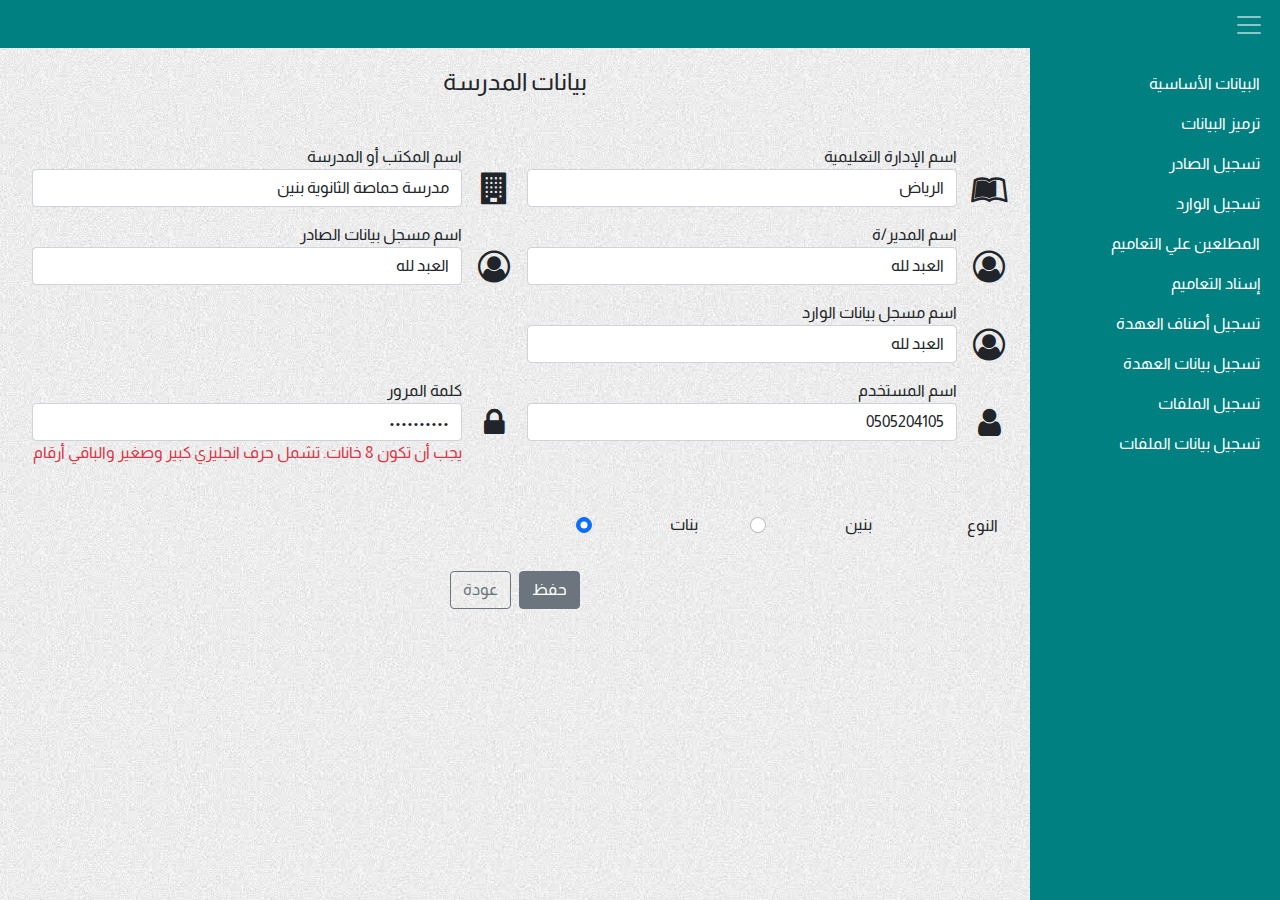
==== basic-info.html @ 3df1ad95 "basic info page: create the page and setup the sidebar" ====
<!DOCTYPE html>
<html lang="ar" dir="rtl">
  <head>
    <meta charset="UTF-8" />
    <meta name="viewport" content="width=device-width, initial-scale=1.0" />
    <link rel="preconnect" href="https://fonts.googleapis.com" />
    <link rel="preconnect" href="https://fonts.gstatic.com" crossorigin />
    <link
      href="https://fonts.googleapis.com/css2?family=Almarai:wght@300;400;700;800&display=swap"
      rel="stylesheet"
    />
    <link
      rel="stylesheet"
      href="https://cdnjs.cloudflare.com/ajax/libs/font-awesome/4.7.0/css/font-awesome.min.css"
    />
    <link rel="stylesheet" href="./css/bootstrap.min.css" />
    <link rel="stylesheet" href="./css/index.css" />
    <link rel="stylesheet" href="./css/basic-info.css" />

    <title>البيانات الأساسية</title>
  </head>
  <body style="background-image: url('./img/bg.jpg');">
    <nav class="navbar navbar-expand navbar-dark bg-success d-none d-md-block">
      <a href="#menu-toggle" id="menu-toggle" class="navbar-brand"
        ><span class="navbar-toggler-icon"></span
      ></a>
      <button
        class="navbar-toggler"
        type="button"
        data-toggle="collapse"
        data-target="#navbarsExample02"
        aria-controls="navbarsExample02"
        aria-expanded="false"
        aria-label="Toggle navigation"
      >
        <span class="navbar-toggler-icon"></span>
      </button>
      <div class="collapse navbar-collapse" id="navbarsExample02">
        <form class="form-inline my-2 my-md-0"></form>
      </div>
    </nav>
    <div id="wrapper" class="toggled">
      <!-- Sidebar -->
      <div id="sidebar-wrapper" class="bg-success text-white d-none d-md-block">
        <ul class="sidebar-nav pt-3">
          <!-- <li class="sidebar-brand"><a href="#"> logo </a></li> -->
          <li><a href="#">البيانات الأساسية</a></li>
          <li><a href="#"> ترميز البيانات</a></li>
          <li><a href="#"> تسجيل الصادر</a></li>
          <li><a href="#"> تسجيل الوارد</a></li>
          <li><a href="#"> المطلعين علي التعاميم</a></li>
          <li><a href="#"> إسناد التعاميم</a></li>
          <li><a href="#"> تسجيل أصناف العهدة</a></li>
          <li><a href="#"> تسجيل بيانات العهدة</a></li>
          <li><a href="#"> تسجيل الملفات</a></li>
          <li><a href="#"> تسجيل بيانات الملفات</a></li>
        </ul>
      </div>
      <!-- /#sidebar-wrapper -->

      <!-- Page Content -->
      <div id="page-content-wrapper">
        <div class="container-fluid">
          <h4 class="text-center mb-5">بيانات المدرسة</h4>

          <form action="" id="schoolInfo">
            <div class="row">
              <!-- اسم الادارة -->
              <div class="form-group col-12 col-md-6 mb-3">
                <div class="form-group row">
                  <div
                    class="col-2 col-lg-1 text-center d-flex align-items-end justify-content-center"
                  >
                    <label for="educational-administration">
                      <i class="fa fa-leanpub fa-2x" aria-hidden="true"></i>
                    </label>
                  </div>

                  <div class="col-10 col-lg-11">
                    <label for="educational-administration">
                      اسم الإدارة التعليمية
                    </label>
                    <input
                      type="text"
                      class="form-control"
                      id="educational-administration"
                      aria-describedby="educational-administration"
                      placeholder="اسم الإدارة التعليمية"
                      value="الرياض"
                      required
                    />

                    <div class="invalid-feedback">
                      يرجى إدخال الإدارة التعليمية.
                    </div>
                  </div>
                </div>

                <div class="invalid-feedback">
                  يرجى إدخال الإدارة التعليمية.
                </div>
              </div>

              <!-- اسم المدرسة -->
              <div class="form-group col-12 col-md-6 mb-3">
                <div class="form-group row">
                  <div
                    class="col-2 col-lg-1 text-center d-flex align-items-end justify-content-center"
                  >
                    <label for="school">
                      <i class="fa fa-building fa-2x" aria-hidden="true"></i>
                    </label>
                  </div>

                  <div class="col-10 col-lg-11">
                    <label for="school">اسم المكتب أو المدرسة</label>
                    <input
                      type="text"
                      class="form-control"
                      id="school"
                      aria-describedby="school"
                      placeholder="اسم المدرسة"
                      value="مدرسة حماصة الثانوية بنين"
                      required
                    />

                    <div class="invalid-feedback">يرجى ادخال اسم المدرسة</div>
                  </div>
                </div>

                <div class="invalid-feedback">يرجى ادخال اسم المدرسة</div>
              </div>

              <!-- اسم المدير/ة -->
              <div class="form-group col-12 col-md-6 mb-3">
                <div class="form-group row">
                  <div
                    class="col-2 col-lg-1 text-center d-flex align-items-end justify-content-center"
                  >
                    <label for="admin">
                      <i
                        class="fa fa-user-circle-o fa-2x"
                        aria-hidden="true"
                      ></i>
                    </label>
                  </div>

                  <div class="col-10 col-lg-11">
                    <label for="admin"> اسم المدير/ة </label>
                    <input
                      type="text"
                      class="form-control"
                      id="admin"
                      aria-describedby="admin"
                      placeholder="اسم المدير/ة"
                      value="العبد لله"
                      required
                    />

                    <div class="invalid-feedback">يرجى ادخال اسم المدير/ة</div>
                  </div>
                </div>

                <div class="invalid-feedback">يرجى ادخال اسم المدير/ة</div>
              </div>

              <!-- اسم مسجل بيانات الصادر -->
              <div class="form-group col-12 col-md-6 mb-3">
                <div class="form-group row">
                  <div
                    class="col-2 col-lg-1 text-center d-flex align-items-end justify-content-center"
                  >
                    <label for="dataImportedRegister">
                      <i
                        class="fa fa-user-circle-o fa-2x"
                        aria-hidden="true"
                      ></i>
                    </label>
                  </div>

                  <div class="col-10 col-lg-11">
                    <label for="dataImportedRegister">
                      اسم مسجل بيانات الصادر</label
                    >
                    <input
                      type="text"
                      class="form-control"
                      id="dataImportedRegister"
                      aria-describedby="dataImportedRegister"
                      placeholder="اسم مسجل بيانات الصادر"
                      value="العبد لله"
                      required
                    />

                    <div class="invalid-feedback">يرجى ادخال اسم المدير/ة</div>
                  </div>
                </div>

                <div class="invalid-feedback">يرجى ادخال اسم المدير/ة</div>
              </div>

              <!-- اسم مسجل بيانات الوارد -->
              <div class="form-group col-12 col-md-6 mb-3">
                <div class="form-group row">
                  <div
                    class="col-2 col-lg-1 text-center d-flex align-items-end justify-content-center"
                  >
                    <label for="dataExportedRegister">
                      <i
                        class="fa fa-user-circle-o fa-2x"
                        aria-hidden="true"
                      ></i>
                    </label>
                  </div>

                  <div class="col-10 col-lg-11">
                    <label for="dataExportedRegister">
                      اسم مسجل بيانات الوارد</label
                    >
                    <input
                      type="text"
                      class="form-control"
                      id="dataExportedRegister"
                      aria-describedby="dataExportedRegister"
                      placeholder="اسم مسجل بيانات الوارد"
                      value="العبد لله"
                      required
                    />

                    <div class="invalid-feedback">يرجى ادخال اسم المدير/ة</div>
                  </div>
                </div>

                <div class="invalid-feedback">يرجى ادخال اسم المدير/ة</div>
              </div>

              <!-- مكان فاضي -->
              <div class="form-group col-12 col-md-6 mb-3"></div>

              <!-- اسم المستخدم -->
              <div class="form-group col-12 col-md-6 mb-3">
                <div class="form-group row">
                  <div
                    class="col-2 col-lg-1 text-center d-flex align-items-end justify-content-center"
                  >
                    <label for="user">
                      <i class="fa fa-user fa-2x" aria-hidden="true"></i>
                    </label>
                  </div>

                  <div class="col-10 col-lg-11">
                    <label for="user">اسم المستخدم</label>
                    <input
                      type="text"
                      class="form-control"
                      id="user"
                      aria-describedby="user"
                      placeholder="اسم المستخدم"
                      value="0505204105"
                      required
                    />

                    <div class="invalid-feedback">يرجى إدخال رقم الجوال.</div>
                  </div>
                </div>

                <div class="invalid-feedback">يرجى إدخال رقم الجوال.</div>
              </div>

              <!-- كلمة المرور -->
              <div class="form-group col-12 col-md-6 mb-3">
                <div class="form-group row">
                  <div
                    class="col-2 col-lg-1 text-center d-flex align-items-end justify-content-center"
                  >
                    <label for="password">
                      <i class="fa fa-lock fa-2x" aria-hidden="true"></i>
                    </label>
                  </div>

                  <div class="col-10 col-lg-11">
                    <label for="password">كلمة المرور</label>
                    <input
                      type="password"
                      class="form-control"
                      id="password"
                      aria-describedby="password"
                      minlength="8"
                      placeholder="كلمة المرور"
                      value="Su12345678"
                      required
                    />

                    <div class="invalid-feedback">يرجى إدخال كلمة المرور.</div>
                  </div>
                </div>

                <div class="row">
                  <div class="col-2 col-lg-1"></div>
                  <div class="col-10 col-lg-11">
                    <div class="invalid-feedback">يرجى إدخال كلمة المرور.</div>
                    <p class="text-danger">
                      يجب أن تكون 8 خانات. تشمل حرف انجليزي كبير وصغير والباقي
                      أرقام
                    </p>
                  </div>
                </div>
              </div>

              <!-- الجنس -->
              <div class="form-group col-12 col-md-6 my-3">
                <div class="form-group row mb-2">
                  <div
                    class="col-2 col-lg-2 text-center d-flex align-items-center"
                  >
                    <label> النوع </label>
                  </div>

                  <div class="col-10 col-lg-10 row d-flex align-items-center">
                    <div class="col-5 form-check form-check-inline">
                      <input
                        class="form-check-input"
                        type="radio"
                        name="gender"
                        id="boys"
                        value="boys"
                        required
                      />
                      <label class="form-check-label" for="boys">بنين</label>
                    </div>

                    <div class="col-5 form-check form-check-inline">
                      <input
                        class="form-check-input"
                        type="radio"
                        name="gender"
                        id="girls"
                        value="girls"
                        checked
                        required
                      />
                      <label class="form-check-label" for="girls">بنات</label>
                    </div>
                  </div>
                </div>
              </div>
            </div>

            <div class="text-center d-flex justify-content-center gap-2 mt-2">
              <button type="submit" class="btn btn-secondary">حفظ</button>
              <a
                href="https://www.s204105.com/default.aspx"
                class="btn btn-outline-secondary"
                >عودة</a
              >
            </div>
          </form>
        </div>
      </div>
    </div>
    <!-- /#wrapper -->
    <!-- Bootstrap core JavaScript -->
    <script src="js/jquery.min.js"></script>
    <script src="js/bootstrap.bundle.min.js"></script>
    <!-- Menu Toggle Script -->
    <script>
            $(function() {
        // Toggle the sidebar when the menu button is clicked
        $("#menu-toggle").click(function(e) {
          e.preventDefault();
          $("#wrapper").toggleClass("toggled");
        });

        // Handle window resizing
        $(window).resize(function(e) {
          if ($(window).width() <= 768) {
            $("#wrapper").removeClass("toggled");
          } else {
            $("#wrapper").addClass("toggled");
          }
        });

        // Add 'active' class to clicked sidebar link and remove from others
        $("#sidebar-wrapper a").click(function(e) {
          // Remove active class from all links
          $("#sidebar-wrapper a").removeClass("active");

          // Add active class to the clicked link
          $(this).addClass("active");
        });
      });
    </script>
  </body>
</html>
---- css/index.css ----
* {
  font-family: "Almarai", sans-serif;
}

.section-background-color {
  background-color: #eff8ed;
}

/* hero section  */
.circle-div-placeholder {
  background: #aaead0;
  height: 21.875rem;
  width: 21.875rem;
  border-radius: 50%;
  margin-top: 2.5rem;
}

.hero-image-container {
  min-height: 37.5rem;
}

.hero-image-container img {
  bottom: 0;
}

.responsive-display {
  font-size: 1.25rem; /* Bootstrap equivalent of display-6 */
}

@media (min-width: 992px) {
  /* Large screens (lg and above) */
  .responsive-display {
    font-size: 2.5rem; /* Bootstrap equivalent of display-4 */
  }
}

/* الاتصالات الادارية */
.card-button {
  transition: all 0.3s;
}

.card-button:hover {
  background-color: #008080;
  color: #fff;
}

.card-button:hover button {
  background-color: #fff;
  color: #008080;
}

.card-button:hover i {
  color: #fff !important;
}
---- css/basic-info.css ----
/*******************************************************************************
 *              bootstrap-rtl (version 4.0.0 beta2)
 *      Author: Morteza Ghalambor
 *  Created on: september 7,2016
 *     Project: bootstrap-rtl
 *   Copyright: GPL
 *******************************************************************************/

body {
  direction: rtl;
  text-align: right;
}

dd {
  margin-right: 0;
}

figure {
  margin: 0 0 1rem;
}

caption {
  text-align: right;
}

th {
  text-align: right;
}

.list-unstyled {
  padding-right: 0;
}

.list-inline {
  padding-right: 0;
}

.list-inline-item:not(:last-child) {
  margin-right: 0;
  margin-left: 5px;
}

.blockquote {
  border-left: none;
  border-right: 0.25rem solid #eceeef;
}

.blockquote-reverse {
  padding-left: 1rem;
  padding-right: 0;
  text-align: left;
  border-left: 0.25rem solid #eceeef;
  border-right: 0;
}

dl.row > dd + dt {
  clear: right;
}

.pull-0 {
  left: auto;
}

.pull-1 {
  left: 8.33333%;
}

.pull-2 {
  left: 16.66667%;
}

.pull-3 {
  left: 25%;
}

.pull-4 {
  left: 33.33333%;
}

.pull-5 {
  left: 41.66667%;
}

.pull-6 {
  left: 50%;
}

.pull-7 {
  left: 58.33333%;
}

.pull-8 {
  left: 66.66667%;
}

.pull-9 {
  left: 75%;
}

.pull-10 {
  left: 83.33333%;
}

.pull-11 {
  left: 91.66667%;
}

.pull-12 {
  left: 100%;
}

.push-0 {
  right: auto;
}

.push-1 {
  right: 8.33333%;
}

.push-2 {
  right: 16.66667%;
}

.push-3 {
  right: 25%;
}

.push-4 {
  right: 33.33333%;
}

.push-5 {
  right: 41.66667%;
}

.push-6 {
  right: 50%;
}

.push-7 {
  right: 58.33333%;
}

.push-8 {
  right: 66.66667%;
}

.push-9 {
  right: 75%;
}

.push-10 {
  right: 83.33333%;
}

.push-11 {
  right: 91.66667%;
}

.push-12 {
  right: 100%;
}

.offset-1 {
  margin-right: 8.33333%;
}

.offset-2 {
  margin-right: 16.66667%;
}

.offset-3 {
  margin-right: 25%;
}

.offset-4 {
  margin-right: 33.33333%;
}

.offset-5 {
  margin-right: 41.66667%;
}

.offset-6 {
  margin-right: 50%;
}

.offset-7 {
  margin-right: 58.33333%;
}

.offset-8 {
  margin-right: 66.66667%;
}

.offset-9 {
  margin-right: 75%;
}

.offset-10 {
  margin-right: 83.33333%;
}

.offset-11 {
  margin-right: 91.66667%;
}

@media (min-width: 544px) {
  .pull-sm-0 {
    left: auto;
  }

  .pull-sm-1 {
    left: 8.33333%;
  }

  .pull-sm-2 {
    left: 16.66667%;
  }

  .pull-sm-3 {
    left: 25%;
  }

  .pull-sm-4 {
    left: 33.33333%;
  }

  .pull-sm-5 {
    left: 41.66667%;
  }

  .pull-sm-6 {
    left: 50%;
  }

  .pull-sm-7 {
    left: 58.33333%;
  }

  .pull-sm-8 {
    left: 66.66667%;
  }

  .pull-sm-9 {
    left: 75%;
  }

  .pull-sm-10 {
    left: 83.33333%;
  }

  .pull-sm-11 {
    left: 91.66667%;
  }

  .pull-sm-12 {
    left: 100%;
  }

  .push-sm-0 {
    right: auto;
  }

  .push-sm-1 {
    right: 8.33333%;
  }

  .push-sm-2 {
    right: 16.66667%;
  }

  .push-sm-3 {
    right: 25%;
  }

  .push-sm-4 {
    right: 33.33333%;
  }

  .push-sm-5 {
    right: 41.66667%;
  }

  .push-sm-6 {
    right: 50%;
  }

  .push-sm-7 {
    right: 58.33333%;
  }

  .push-sm-8 {
    right: 66.66667%;
  }

  .push-sm-9 {
    right: 75%;
  }

  .push-sm-10 {
    right: 83.33333%;
  }

  .push-sm-11 {
    right: 91.66667%;
  }

  .push-sm-12 {
    right: 100%;
  }

  .offset-sm-0 {
    margin-right: 0%;
  }

  .offset-sm-1 {
    margin-right: 8.33333%;
  }

  .offset-sm-2 {
    margin-right: 16.66667%;
  }

  .offset-sm-3 {
    margin-right: 25%;
  }

  .offset-sm-4 {
    margin-right: 33.33333%;
  }

  .offset-sm-5 {
    margin-right: 41.66667%;
  }

  .offset-sm-6 {
    margin-right: 50%;
  }

  .offset-sm-7 {
    margin-right: 58.33333%;
  }

  .offset-sm-8 {
    margin-right: 66.66667%;
  }

  .offset-sm-9 {
    margin-right: 75%;
  }

  .offset-sm-10 {
    margin-right: 83.33333%;
  }

  .offset-sm-11 {
    margin-right: 91.66667%;
  }
}

@media (min-width: 768px) {
  .pull-md-0 {
    left: auto;
  }

  .pull-md-1 {
    left: 8.33333%;
  }

  .pull-md-2 {
    left: 16.66667%;
  }

  .pull-md-3 {
    left: 25%;
  }

  .pull-md-4 {
    left: 33.33333%;
  }

  .pull-md-5 {
    left: 41.66667%;
  }

  .pull-md-6 {
    left: 50%;
  }

  .pull-md-7 {
    left: 58.33333%;
  }

  .pull-md-8 {
    left: 66.66667%;
  }

  .pull-md-9 {
    left: 75%;
  }

  .pull-md-10 {
    left: 83.33333%;
  }

  .pull-md-11 {
    left: 91.66667%;
  }

  .pull-md-12 {
    left: 100%;
  }

  .push-md-0 {
    right: auto;
  }

  .push-md-1 {
    right: 8.33333%;
  }

  .push-md-2 {
    right: 16.66667%;
  }

  .push-md-3 {
    right: 25%;
  }

  .push-md-4 {
    right: 33.33333%;
  }

  .push-md-5 {
    right: 41.66667%;
  }

  .push-md-6 {
    right: 50%;
  }

  .push-md-7 {
    right: 58.33333%;
  }

  .push-md-8 {
    right: 66.66667%;
  }

  .push-md-9 {
    right: 75%;
  }

  .push-md-10 {
    right: 83.33333%;
  }

  .push-md-11 {
    right: 91.66667%;
  }

  .push-md-12 {
    right: 100%;
  }

  .offset-md-0 {
    margin-right: 0%;
  }

  .offset-md-1 {
    margin-right: 8.33333%;
  }

  .offset-md-2 {
    margin-right: 16.66667%;
  }

  .offset-md-3 {
    margin-right: 25%;
  }

  .offset-md-4 {
    margin-right: 33.33333%;
  }

  .offset-md-5 {
    margin-right: 41.66667%;
  }

  .offset-md-6 {
    margin-right: 50%;
  }

  .offset-md-7 {
    margin-right: 58.33333%;
  }

  .offset-md-8 {
    margin-right: 66.66667%;
  }

  .offset-md-9 {
    margin-right: 75%;
  }

  .offset-md-10 {
    margin-right: 83.33333%;
  }

  .offset-md-11 {
    margin-right: 91.66667%;
  }
}

@media (min-width: 992px) {
  .pull-lg-0 {
    left: auto;
  }

  .pull-lg-1 {
    left: 8.33333%;
  }

  .pull-lg-2 {
    left: 16.66667%;
  }

  .pull-lg-3 {
    left: 25%;
  }

  .pull-lg-4 {
    left: 33.33333%;
  }

  .pull-lg-5 {
    left: 41.66667%;
  }

  .pull-lg-6 {
    left: 50%;
  }

  .pull-lg-7 {
    left: 58.33333%;
  }

  .pull-lg-8 {
    left: 66.66667%;
  }

  .pull-lg-9 {
    left: 75%;
  }

  .pull-lg-10 {
    left: 83.33333%;
  }

  .pull-lg-11 {
    left: 91.66667%;
  }

  .pull-lg-12 {
    left: 100%;
  }

  .push-lg-0 {
    right: auto;
  }

  .push-lg-1 {
    right: 8.33333%;
  }

  .push-lg-2 {
    right: 16.66667%;
  }

  .push-lg-3 {
    right: 25%;
  }

  .push-lg-4 {
    right: 33.33333%;
  }

  .push-lg-5 {
    right: 41.66667%;
  }

  .push-lg-6 {
    right: 50%;
  }

  .push-lg-7 {
    right: 58.33333%;
  }

  .push-lg-8 {
    right: 66.66667%;
  }

  .push-lg-9 {
    right: 75%;
  }

  .push-lg-10 {
    right: 83.33333%;
  }

  .push-lg-11 {
    right: 91.66667%;
  }

  .push-lg-12 {
    right: 100%;
  }

  .offset-lg-0 {
    margin-right: 0%;
  }

  .offset-lg-1 {
    margin-right: 8.33333%;
  }

  .offset-lg-2 {
    margin-right: 16.66667%;
  }

  .offset-lg-3 {
    margin-right: 25%;
  }

  .offset-lg-4 {
    margin-right: 33.33333%;
  }

  .offset-lg-5 {
    margin-right: 41.66667%;
  }

  .offset-lg-6 {
    margin-right: 50%;
  }

  .offset-lg-7 {
    margin-right: 58.33333%;
  }

  .offset-lg-8 {
    margin-right: 66.66667%;
  }

  .offset-lg-9 {
    margin-right: 75%;
  }

  .offset-lg-10 {
    margin-right: 83.33333%;
  }

  .offset-lg-11 {
    margin-right: 91.66667%;
  }
}

@media (min-width: 1200px) {
  .pull-xl-0 {
    left: auto;
  }

  .pull-xl-1 {
    left: 8.33333%;
  }

  .pull-xl-2 {
    left: 16.66667%;
  }

  .pull-xl-3 {
    left: 25%;
  }

  .pull-xl-4 {
    left: 33.33333%;
  }

  .pull-xl-5 {
    left: 41.66667%;
  }

  .pull-xl-6 {
    left: 50%;
  }

  .pull-xl-7 {
    left: 58.33333%;
  }

  .pull-xl-8 {
    left: 66.66667%;
  }

  .pull-xl-9 {
    left: 75%;
  }

  .pull-xl-10 {
    left: 83.33333%;
  }

  .pull-xl-11 {
    left: 91.66667%;
  }

  .pull-xl-12 {
    left: 100%;
  }

  .push-xl-0 {
    right: auto;
  }

  .push-xl-1 {
    right: 8.33333%;
  }

  .push-xl-2 {
    right: 16.66667%;
  }

  .push-xl-3 {
    right: 25%;
  }

  .push-xl-4 {
    right: 33.33333%;
  }

  .push-xl-5 {
    right: 41.66667%;
  }

  .push-xl-6 {
    right: 50%;
  }

  .push-xl-7 {
    right: 58.33333%;
  }

  .push-xl-8 {
    right: 66.66667%;
  }

  .push-xl-9 {
    right: 75%;
  }

  .push-xl-10 {
    right: 83.33333%;
  }

  .push-xl-11 {
    right: 91.66667%;
  }

  .push-xl-12 {
    right: 100%;
  }

  .offset-xl-0 {
    margin-right: 0%;
  }

  .offset-xl-1 {
    margin-right: 8.33333%;
  }

  .offset-xl-2 {
    margin-right: 16.66667%;
  }

  .offset-xl-3 {
    margin-right: 25%;
  }

  .offset-xl-4 {
    margin-right: 33.33333%;
  }

  .offset-xl-5 {
    margin-right: 41.66667%;
  }

  .offset-xl-6 {
    margin-right: 50%;
  }

  .offset-xl-7 {
    margin-right: 58.33333%;
  }

  .offset-xl-8 {
    margin-right: 66.66667%;
  }

  .offset-xl-9 {
    margin-right: 75%;
  }

  .offset-xl-10 {
    margin-right: 83.33333%;
  }

  .offset-xl-11 {
    margin-right: 91.66667%;
  }
}

.form-check-label {
  padding-right: 1.25rem;
}

.form-check-input {
  margin-right: -1.25rem;
}

.form-check-inline {
  padding-right: 1.25rem;
}

.form-check-inline + .form-check-inline {
  margin-right: 0.75rem;
}

.form-control-feedback {
  margin-top: 0.25rem;
}

.form-control-success,
.form-control-warning,
.form-control-danger {
  padding-left: 2.25rem;
  background-position: center right 0.625rem;
}

.form-inline .form-check-label {
  padding-right: 0;
}

.dropdown-toggle::after {
  margin-right: 0.3em;
}

.dropdown-menu {
  right: 0;
  float: right;
  margin: 2px 0 0;
  text-align: right;
}

.dropdown-divider {
  margin: 0.5rem 0;
}

.btn-group .btn + .btn,
.btn-group .btn + .btn-group,
.btn-group .btn-group + .btn,
.btn-group .btn-group + .btn-group {
  margin-right: -1px;
}

.btn-toolbar {
  margin-right: -0.5rem;
}

.btn-toolbar > .btn,
.btn-toolbar > .btn-group,
.btn-toolbar > .input-group {
  margin-right: 0.5rem;
}

.btn-group > .btn:first-child {
  margin-right: 0;
}

.btn-group > .btn-group {
  float: right;
}

.btn + .dropdown-toggle-split::after {
  margin-right: 0;
}

.btn-group-vertical > .btn + .btn,
.btn-group-vertical > .btn + .btn-group,
.btn-group-vertical > .btn-group + .btn,
.btn-group-vertical > .btn-group + .btn-group {
  margin-right: 0;
}

.input-group .form-control {
  float: left;
}

.input-group-addon:not(:last-child) {
  border-right: 1px solid rgba(0, 0, 0, 0.15);
  border-left: 0;
}

.form-control + .input-group-addon:not(:first-child) {
  border-left-width: medium;
  border-right: 0;
}

.input-group-btn > .btn + .btn {
  margin-right: -1px;
}

.input-group-btn:not(:last-child) > .btn,
.input-group-btn:not(:last-child) > .btn-group {
  margin-left: -1px;
}

.input-group-btn:not(:first-child) > .btn,
.input-group-btn:not(:first-child) > .btn-group {
  margin-right: -1px;
}

.custom-control {
  padding-right: 1.5rem;
}

.custom-control + .custom-control {
  margin-right: 1rem;
}

.custom-control-indicator {
  right: 0;
}

.custom-controls-stacked .custom-control + .custom-control {
  margin-right: 0;
}

.custom-select {
  padding-left: 0.75rem \9;
}

.nav {
  padding-right: 0;
}

.nav-tabs .nav-item + .nav-item {
  margin-right: 0.2rem;
}

.nav-pills .nav-item + .nav-item {
  margin-right: 0.2rem;
}

.nav-stacked .nav-item + .nav-item {
  margin-right: 0;
}

.navbar-nav .nav-link + .nav-link {
  margin-right: 1rem;
}

.navbar-nav .nav-item + .nav-item {
  margin-right: 1rem;
}

@media (max-width: 543px) {
  .navbar-toggleable .navbar-nav .nav-item {
    margin-right: 0;
  }
}

@media (max-width: 767px) {
  .navbar-toggleable-sm .navbar-nav .nav-item {
    margin-right: 0;
  }
}

@media (max-width: 991px) {
  .navbar-toggleable-md .navbar-nav .nav-item {
    margin-right: 0;
  }
}

.card-link + .card-link {
  margin-right: 1.25rem;
}

.card-blockquote {
  border-right: 0;
}

.breadcrumb-item {
  float: right;
}

.pagination {
  padding-right: 0;
}

.page-item:first-child .page-link {
  margin-right: 0;
}

.page-link {
  margin-right: -1px;
}

.alert-dismissible {
  padding-left: 2rem;
}

.alert-dismissible .close {
  left: -1rem;
}

.media-list {
  padding-right: 0;
}

.list-group {
  padding-right: 0;
}

.embed-responsive .embed-responsive-item,
.embed-responsive iframe,
.embed-responsive embed,
.embed-responsive object,
.embed-responsive video {
  right: 0;
}

.close {
  float: left;
}

.tooltip {
  text-align: right;
}

.tooltip.tooltip-top .tooltip-arrow,
.tooltip.bs-tether-element-attached-bottom .tooltip-arrow {
  right: 50%;
  margin-right: -5px;
}

.tooltip.tooltip-bottom .tooltip-arrow,
.tooltip.bs-tether-element-attached-top .tooltip-arrow {
  right: 50%;
  margin-right: -5px;
}

.popover {
  right: 0;
  text-align: right;
}

.popover.popover-top .popover-arrow,
.popover.bs-tether-element-attached-bottom .popover-arrow {
  right: 50%;
  margin-right: -11px;
}

.popover.popover-top .popover-arrow::after,
.popover.bs-tether-element-attached-bottom .popover-arrow::after {
  margin-right: -10px;
}

.popover.popover-bottom .popover-arrow,
.popover.bs-tether-element-attached-top .popover-arrow {
  right: 50%;
  margin-right: -11px;
}

.popover.popover-bottom .popover-arrow::after,
.popover.bs-tether-element-attached-top .popover-arrow::after {
  margin-right: -10px;
}

@media all and (transform-3d), (-webkit-transform-3d) {
  .carousel-inner > .carousel-item.next,
  .carousel-inner > .carousel-item.active.right {
    right: 0;
  }

  .carousel-inner > .carousel-item.prev,
  .carousel-inner > .carousel-item.active.left {
    right: 0;
  }

  .carousel-inner > .carousel-item.next.left,
  .carousel-inner > .carousel-item.prev.right,
  .carousel-inner > .carousel-item.active {
    right: 0;
  }
}

.carousel-inner > .active {
  right: 0;
}

.carousel-inner > .next {
  right: 100%;
}

.carousel-inner > .prev {
  right: -100%;
}

.carousel-inner > .next.left,
.carousel-inner > .prev.right {
  right: 0;
}

.carousel-inner > .active.left {
  right: -100%;
}

.carousel-inner > .active.right {
  right: 100%;
}

/*.carousel-control {
  right: 0;
}

.carousel-control.right {
  left: 0;
  right: auto;
}*/

.carousel-control .icon-prev {
  right: 50%;
  margin-right: -10px;
}

.carousel-control .icon-next {
  left: 50%;
  margin-left: -10px;
}

.carousel-indicators {
  right: 50%;
  padding-right: 0;
  margin-right: -30%;
}

.carousel-caption {
  left: 15%;
  right: 15%;
  z-index: 10;
}

@media (min-width: 544px) {
  .carousel-control .icon-prev {
    margin-right: -15px;
  }

  .carousel-control .icon-next {
    margin-left: -15px;
  }

  .carousel-caption {
    left: 20%;
    right: 20%;
  }
}

/*!
 * Start Bootstrap - Simple Sidebar (https://startbootstrap.com/template-overviews/simple-sidebar)
 * Copyright 2013-2017 Start Bootstrap
 * Licensed under MIT (https://github.com/BlackrockDigital/startbootstrap-simple-sidebar/blob/master/LICENSE)
 */

body {
  overflow-x: hidden;
}

#wrapper {
  padding-left: 0;
  -webkit-transition: all 0.5s ease;
  -moz-transition: all 0.5s ease;
  -o-transition: all 0.5s ease;
  transition: all 0.5s ease;
}

#wrapper.toggled {
  padding-right: 250px;
}

#sidebar-wrapper {
  z-index: 1000;
  position: fixed;
  right: 250px;
  width: 0;
  height: 100%;
  margin-right: -250px;
  overflow-y: auto;
  background: #000;
  -webkit-transition: all 0.5s ease;
  -moz-transition: all 0.5s ease;
  -o-transition: all 0.5s ease;
  transition: all 0.5s ease;
}

#wrapper.toggled #sidebar-wrapper {
  width: 250px;
}

#page-content-wrapper {
  width: 100%;
  position: absolute;
  padding: 15px;
}

#wrapper.toggled #page-content-wrapper {
  position: absolute;
  margin-right: 0px;
}

/* Sidebar Styles */

.sidebar-nav {
  position: absolute;
  top: 0;
  width: 250px;
  margin: 0;
  padding: 0;
  list-style: none;
}

.sidebar-nav li {
  text-indent: 20px;
  line-height: 40px;
}

.sidebar-nav li a {
  display: block;
  text-decoration: none;
  color: #fff;
}

.sidebar-nav li a:hover {
  text-decoration: none;
  color: #fff;
  background: rgba(255, 255, 255, 0.2);
}

.sidebar-nav li a:active,
.sidebar-nav li a:focus {
  text-decoration: none;
}

.sidebar-nav > .sidebar-brand {
  height: 65px;
  font-size: 18px;
  line-height: 60px;
}

.sidebar-nav > .sidebar-brand a {
  color: #999999;
}

.sidebar-nav > .sidebar-brand a:hover {
  color: #fff;
  background: none;
}

.sidebar-nav li a.active {
  text-decoration: none;
  color: #fff;
  background: rgba(255, 255, 255, 0.2);
}

@media (min-width: 768px) {
  #wrapper {
    padding-left: 0;
  }
  #wrapper.toggled {
    padding-right: 250px;
  }
  #sidebar-wrapper {
    width: 0;
  }
  #wrapper.toggled #sidebar-wrapper {
    width: 250px;
  }
  #page-content-wrapper {
    padding: 20px;
    position: relative;
  }
  #wrapper.toggled #page-content-wrapper {
    position: relative;
    margin-right: 0;
  }
}
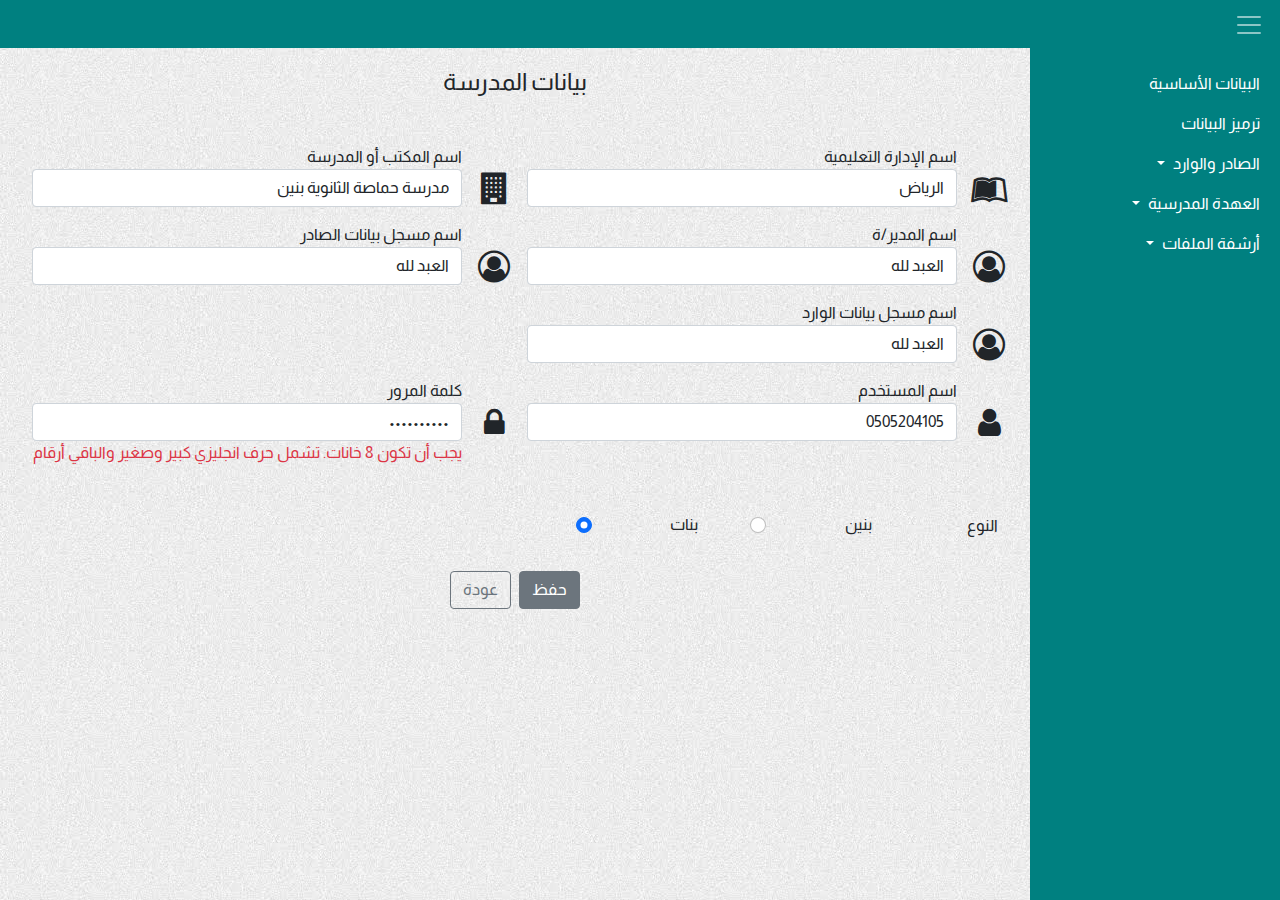
==== commit 92d829f1: "basic info: update the sidebar" ====
--- a/basic-info.html
+++ b/basic-info.html
@@ -39,21 +39,159 @@
         <form class="form-inline my-2 my-md-0"></form>
       </div>
     </nav>
+
+    <nav class="navbar navbar-expand-lg navbar-dark bg-success d-md-none">
+      <div class="container-fluid">
+        <button
+          class="navbar-toggler"
+          type="button"
+          data-bs-toggle="collapse"
+          data-bs-target="#smallScreenNavbar"
+          aria-controls="smallScreenNavbar"
+          aria-expanded="false"
+          aria-label="Toggle navigation"
+        >
+          <span class="navbar-toggler-icon"></span>
+        </button>
+
+        <div class="collapse navbar-collapse" id="smallScreenNavbar">
+          <ul class="navbar-nav me-auto">
+            <!-- First Dropdown -->
+            <li class="nav-item dropdown">
+              <a
+                class="nav-link dropdown-toggle"
+                href="#"
+                id="navbarDropdown1"
+                role="button"
+                data-bs-toggle="dropdown"
+                aria-expanded="false"
+              >
+                الصادر والوارد
+              </a>
+              <ul class="dropdown-menu" aria-labelledby="navbarDropdown1">
+                <li><a class="dropdown-item" href="#">البيانات الأساسية</a></li>
+                <li><a class="dropdown-item" href="#">ترميز البيانات</a></li>
+                <li><a class="dropdown-item" href="#">تسجيل الصادر</a></li>
+                <li><a class="dropdown-item" href="#">تسجيل الوارد</a></li>
+                <li>
+                  <a class="dropdown-item" href="#">المطلعين علي التعاميم</a>
+                </li>
+                <li><a class="dropdown-item" href="#">إسناد التعاميم</a></li>
+              </ul>
+            </li>
+
+            <!-- Second Dropdown -->
+            <li class="nav-item dropdown me-0">
+              <a
+                class="nav-link dropdown-toggle"
+                href="#"
+                id="navbarDropdown2"
+                role="button"
+                data-bs-toggle="dropdown"
+                aria-expanded="false"
+              >
+                العهدة المدرسية
+              </a>
+              <ul class="dropdown-menu" aria-labelledby="navbarDropdown2">
+                <li>
+                  <a class="dropdown-item" href="#">تسجيل أصناف العهدة</a>
+                </li>
+                <li>
+                  <a class="dropdown-item" href="#">تسجيل بيانات العهدة</a>
+                </li>
+              </ul>
+            </li>
+
+            <!-- Third Dropdown -->
+            <li class="nav-item dropdown me-0">
+              <a
+                class="nav-link dropdown-toggle"
+                href="#"
+                id="navbarDropdown3"
+                role="button"
+                data-bs-toggle="dropdown"
+                aria-expanded="false"
+              >
+                أرشفة الملفات
+              </a>
+              <ul class="dropdown-menu" aria-labelledby="navbarDropdown3">
+                <li><a class="dropdown-item" href="#">تسجيل الملفات</a></li>
+                <li>
+                  <a class="dropdown-item" href="#">تسجيل بيانات الملفات</a>
+                </li>
+              </ul>
+            </li>
+          </ul>
+        </div>
+      </div>
+    </nav>
+
     <div id="wrapper" class="toggled">
       <!-- Sidebar -->
       <div id="sidebar-wrapper" class="bg-success text-white d-none d-md-block">
         <ul class="sidebar-nav pt-3">
-          <!-- <li class="sidebar-brand"><a href="#"> logo </a></li> -->
           <li><a href="#">البيانات الأساسية</a></li>
-          <li><a href="#"> ترميز البيانات</a></li>
-          <li><a href="#"> تسجيل الصادر</a></li>
-          <li><a href="#"> تسجيل الوارد</a></li>
-          <li><a href="#"> المطلعين علي التعاميم</a></li>
-          <li><a href="#"> إسناد التعاميم</a></li>
-          <li><a href="#"> تسجيل أصناف العهدة</a></li>
-          <li><a href="#"> تسجيل بيانات العهدة</a></li>
-          <li><a href="#"> تسجيل الملفات</a></li>
-          <li><a href="#"> تسجيل بيانات الملفات</a></li>
+          <li><a href="#">ترميز البيانات</a></li>
+
+          <!-- First Dropdown: 3rd to 6th li -->
+          <li class="dropdown">
+            <a
+              class="dropdown-toggle"
+              href="#"
+              id="dropdownMenu1"
+              role="button"
+              data-bs-toggle="dropdown"
+              aria-expanded="false"
+            >
+              الصادر والوارد
+            </a>
+            <ul class="dropdown-menu" aria-labelledby="dropdownMenu1">
+              <li><a class="dropdown-item" href="#">تسجيل الصادر</a></li>
+              <li><a class="dropdown-item" href="#">تسجيل الوارد</a></li>
+              <li>
+                <a class="dropdown-item" href="#">المطلعين علي التعاميم</a>
+              </li>
+              <li><a class="dropdown-item" href="#">إسناد التعاميم</a></li>
+            </ul>
+          </li>
+
+          <!-- Second Dropdown: 7th and 8th li -->
+          <li class="dropdown">
+            <a
+              class="dropdown-toggle"
+              href="#"
+              id="dropdownMenu2"
+              role="button"
+              data-bs-toggle="dropdown"
+              aria-expanded="false"
+            >
+              العهدة المدرسية
+            </a>
+            <ul class="dropdown-menu" aria-labelledby="dropdownMenu2">
+              <li><a class="dropdown-item" href="#">تسجيل أصناف العهدة</a></li>
+              <li><a class="dropdown-item" href="#">تسجيل بيانات العهدة</a></li>
+            </ul>
+          </li>
+
+          <!-- Third Dropdown: remaining two -->
+          <li class="dropdown">
+            <a
+              class="dropdown-toggle"
+              href="#"
+              id="dropdownMenu3"
+              role="button"
+              data-bs-toggle="dropdown"
+              aria-expanded="false"
+            >
+              أرشفة الملفات
+            </a>
+            <ul class="dropdown-menu" aria-labelledby="dropdownMenu3">
+              <li><a class="dropdown-item" href="#">تسجيل الملفات</a></li>
+              <li>
+                <a class="dropdown-item" href="#">تسجيل بيانات الملفات</a>
+              </li>
+            </ul>
+          </li>
         </ul>
       </div>
       <!-- /#sidebar-wrapper -->
--- a/css/basic-info.css
+++ b/css/basic-info.css
@@ -1305,3 +1305,33 @@
     margin-right: 0;
   }
 }
+
+/* Sidebar Dropdown Items */
+.sidebar-nav .dropdown-menu {
+  background-color: #343a40; /* Set the background color to a dark shade */
+  color: #ffffff; /* Set the text color to white */
+}
+
+.sidebar-nav .dropdown-menu .dropdown-item {
+  color: #ffffff; /* Ensure text color is white */
+}
+
+.sidebar-nav .dropdown-menu .dropdown-item:hover {
+  background-color: #495057; /* Change background color on hover */
+  color: #ffffff; /* Keep text color white on hover */
+}
+
+/* Override Bootstrap default dropdown styles if necessary */
+.dropdown-menu {
+  background-color: #343a40 !important; /* Dark background for the dropdown */
+  color: #ffffff !important; /* White text color */
+}
+
+.dropdown-item {
+  color: #ffffff !important; /* Ensure text color is white */
+}
+
+.dropdown-item:hover {
+  background-color: #495057 !important; /* Darker background on hover */
+  color: #ffffff !important; /* Keep text color white on hover */
+}
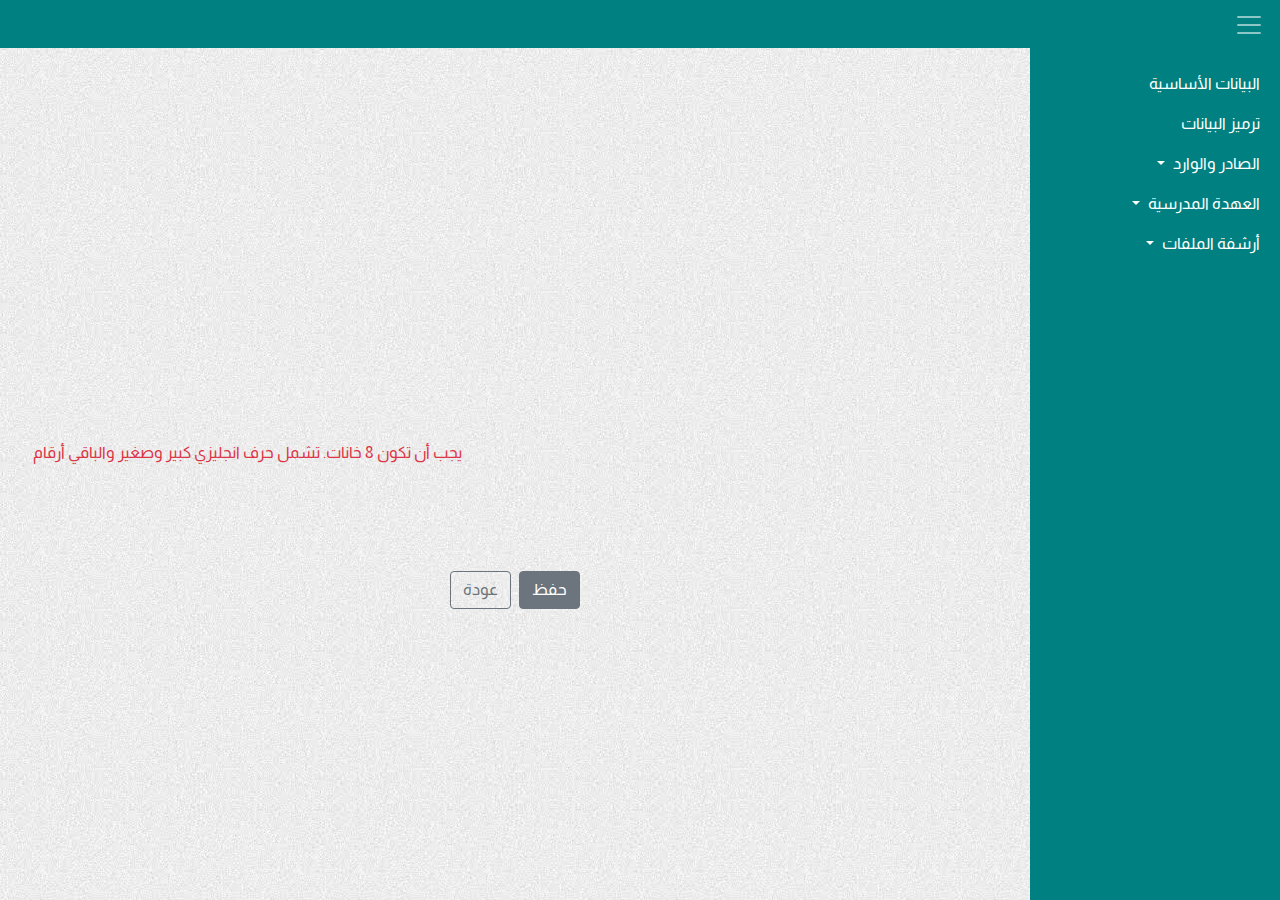
==== commit 1600f3ee: "basic info: update the sidebar" ====
--- a/basic-info.html
+++ b/basic-info.html
@@ -152,6 +152,7 @@
                 <a class="dropdown-item" href="#">المطلعين علي التعاميم</a>
               </li>
               <li><a class="dropdown-item" href="#">إسناد التعاميم</a></li>
+              <li><a class="dropdown-item" href="#">طباعة</a></li>
             </ul>
           </li>
 
@@ -170,6 +171,7 @@
             <ul class="dropdown-menu" aria-labelledby="dropdownMenu2">
               <li><a class="dropdown-item" href="#">تسجيل أصناف العهدة</a></li>
               <li><a class="dropdown-item" href="#">تسجيل بيانات العهدة</a></li>
+              <li><a class="dropdown-item" href="#">طباعة</a></li>
             </ul>
           </li>
 
@@ -189,6 +191,9 @@
               <li><a class="dropdown-item" href="#">تسجيل الملفات</a></li>
               <li>
                 <a class="dropdown-item" href="#">تسجيل بيانات الملفات</a>
+              </li>
+              <li>
+                <a class="dropdown-item" href="#">طباعة</a>
               </li>
             </ul>
           </li>
--- a/css/basic-info.css
+++ b/css/basic-info.css
@@ -1335,3 +1335,67 @@
   background-color: #495057 !important; /* Darker background on hover */
   color: #ffffff !important; /* Keep text color white on hover */
 }
+/* General animation keyframes */
+@keyframes fadeIn {
+  from {
+    opacity: 0;
+    transform: translateY(20px);
+  }
+  to {
+    opacity: 1;
+    transform: translateY(0);
+  }
+}
+
+h4.text-center,
+h5.my-2 {
+  opacity: 0; /* Start with a hidden header */
+  animation: fadeIn 1s ease forwards;
+}
+
+/* Apply animation to form labels, inputs, selects, and check labels */
+form#schoolInfo label,
+form#schoolInfo input,
+form#schoolInfo select,
+form#schoolInfo .form-check-label {
+  opacity: 0; /* Start with hidden labels and inputs */
+  animation: fadeIn 1s ease forwards;
+}
+
+/* Specific delays for each form group */
+form#schoolInfo .form-group:nth-of-type(1) label,
+form#schoolInfo .form-group:nth-of-type(1) input,
+form#schoolInfo .form-group:nth-of-type(1) select,
+form#schoolInfo .form-group:nth-of-type(1) .form-check-label {
+  animation-delay: 0.3s;
+}
+
+form#schoolInfo .form-group:nth-of-type(2) label,
+form#schoolInfo .form-group:nth-of-type(2) input,
+form#schoolInfo .form-group:nth-of-type(2) select,
+form#schoolInfo .form-group:nth-of-type(2) .form-check-label {
+  animation-delay: 0.6s;
+}
+
+form#schoolInfo .form-group:nth-of-type(3) label,
+form#schoolInfo .form-group:nth-of-type(3) input,
+form#schoolInfo .form-group:nth-of-type(3) select,
+form#schoolInfo .form-group:nth-of-type(3) .form-check-label {
+  animation-delay: 0.9s;
+}
+
+form#schoolInfo .form-group:nth-of-type(4) label,
+form#schoolInfo .form-group:nth-of-type(4) input,
+form#schoolInfo .form-group:nth-of-type(4) select,
+form#schoolInfo .form-group:nth-of-type(4) .form-check-label {
+  animation-delay: 1.2s;
+}
+
+form#schoolInfo .form-group:nth-of-type(5) label,
+form#schoolInfo .form-group:nth-of-type(5) input,
+form#schoolInfo .form-group:nth-of-type(5) select,
+form#schoolInfo .form-group:nth-of-type(5) .form-check-label {
+  animation-delay: 1.5s;
+}
+
+/* Continue adding delays for additional form groups as needed */
